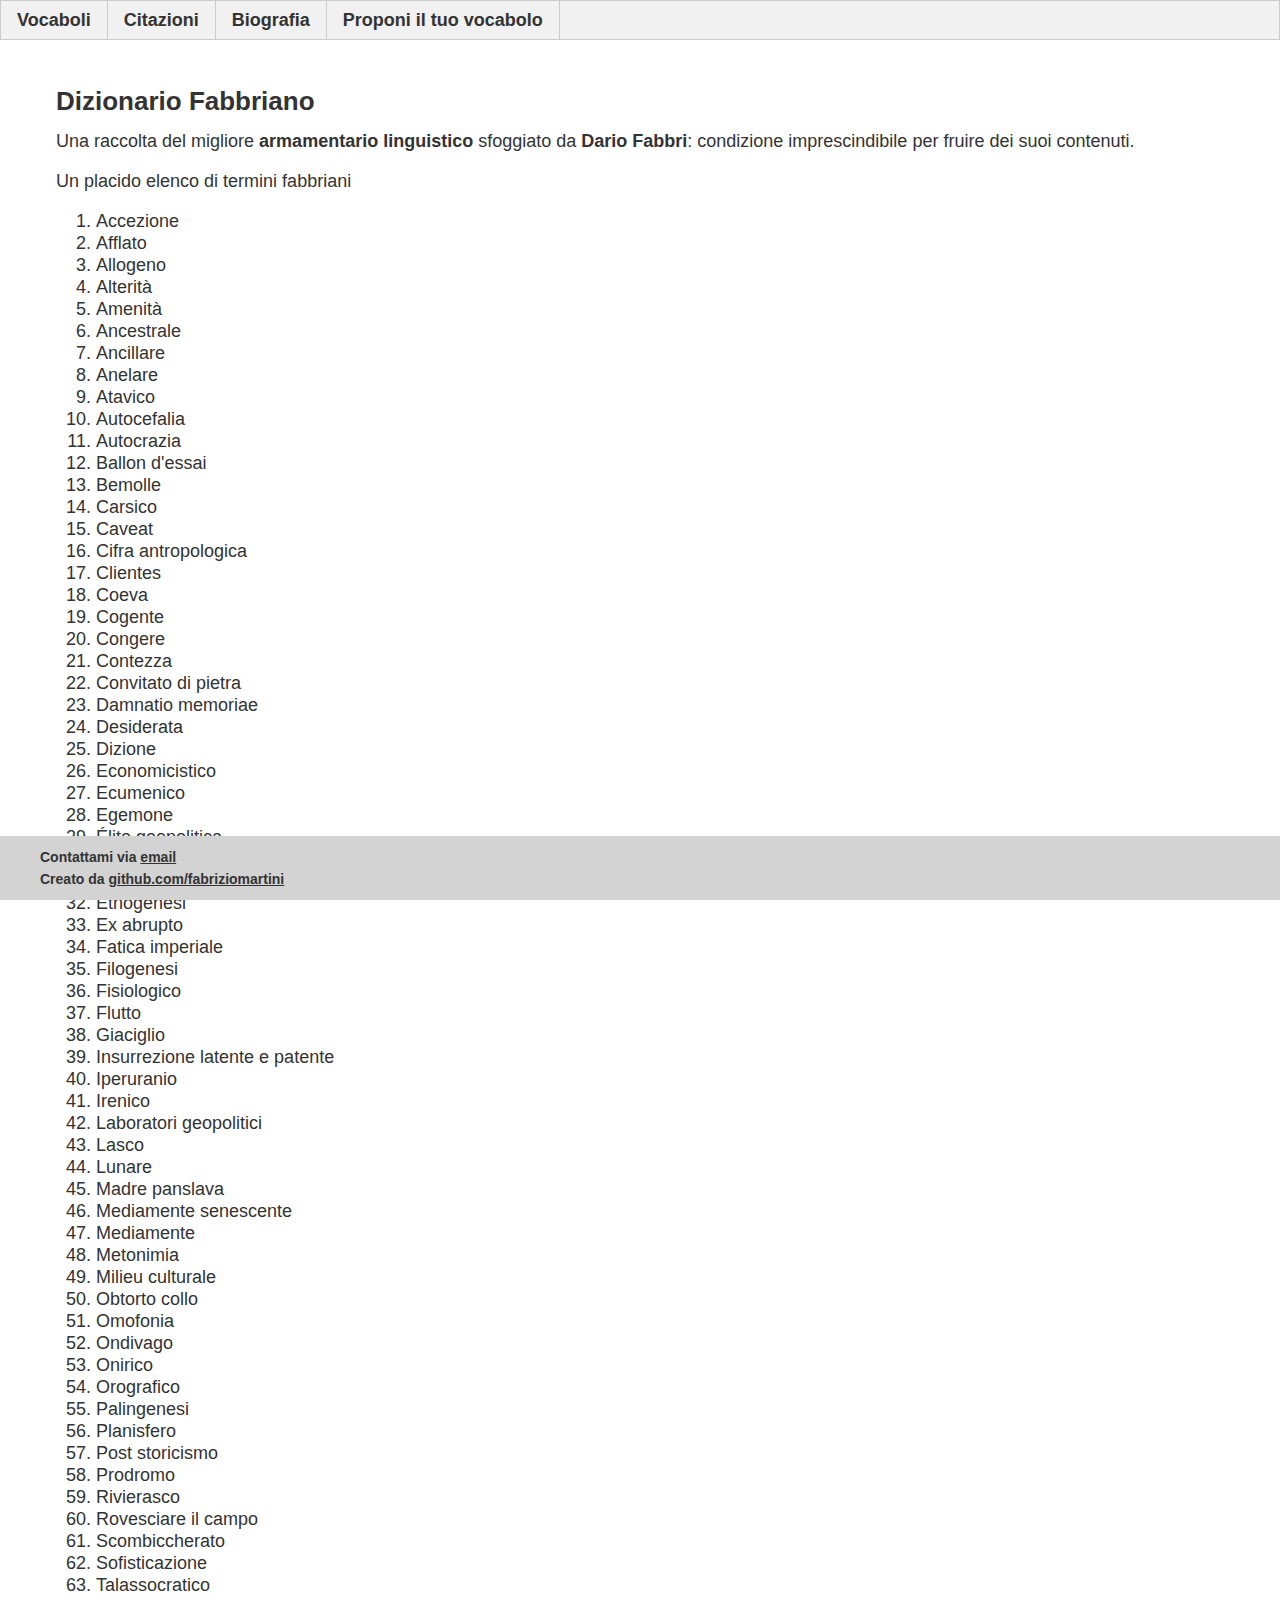
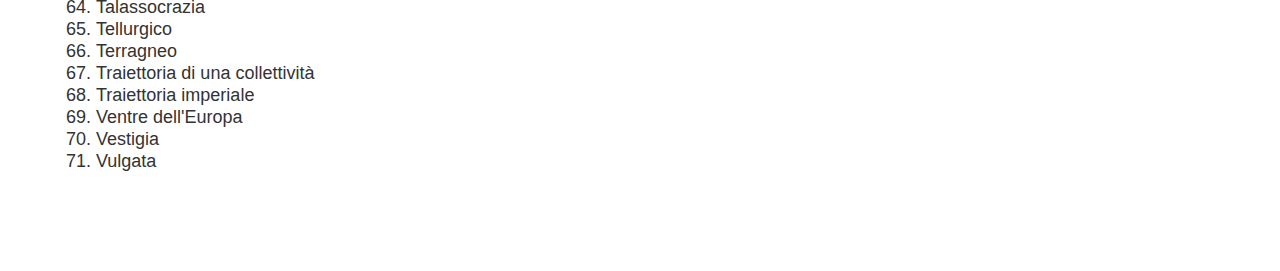
==== index.html @ b58a426f "meta tag HTML pagine" ====
<!DOCTYPE html>
<html>
   <head>
      <title>Il Dizionario Fabbriano</title>
      <!-- START Meta tag SEO -->
        <meta charset="UTF-8">
        <meta name="robots" content="index, follow">
        <meta name="description" content="Una raccolta dei migliori vocaboli utilizzati da Dario Fabbri, analista geopolitico e giornalista italiano.">
        <meta name="keywords" content="dario fabbri, frasi dario fabbri, dizionario">
        <meta name="author" content="Fabrizio Martini"> 
      <!-- END Meta tag SEO  -->  
      <!-- START Google Verification -->
      <meta name="google-site-verification" content="4xTznp10QzAwT82czKp-Do2EnXkUJ9l4GRL2M4t2F8I" />
      <!-- END Google Verification -->
      <link rel="icon" type="image/x-icon" href="https://citynews-torinotoday.stgy.ovh/~media/horizontal-hi/54907249638963/dario_fabbri_today-2.jpg">
      <!-- link to main stylesheet 
      <link rel="stylesheet" type="text/css" href="/dizionario-fabbriano/css/style.css">-->
      <!-- START link to W3Schools CSS -->
      <link rel="stylesheet" href="https://www.w3schools.com/w3css/4/w3.css">
      <!-- END link to W3Schools CSS -->
      <!--Add viewport meta tag responsive 
      <meta name="viewport" content="width=device-width, initial-scale=1">-->
      <!-- START Custom viewport to disable zoom in Android device -->
      <meta name="viewport" content="width=device-width, initial-scale=1, minimum-scale=1, maximum-scale=1">
      <!-- END Custom viewport to disable zoom in Android device -->
      <style>
         html, body, h1, h2, h3, h4, h5, h6 li {
      font-family:'Helvetica', 'Arial', 'Sans-Serif';
      text-align: justify;
      text-justify: inter-word;
      font-size: 18px;
      line-height: 22px;
      color: #333;
      }
      div {
     text-align: justify;
     text-justify: inter-word;
      }
      h1 {
         font-weight: bolder;
         font-size: 26px;
      }
      p {
     text-align: justify;
     text-justify: inter-word;
     font-size: 18px;
     line-height: 22px;
     color: #333;
      }
   .w3-container {
  margin: 40px;
}
footer {
  position: fixed; 
  left: 0;
  bottom: 0;
  width: 100%;
  text-align: left;
  padding-left: 40px;
  padding-top: 10px;
  padding-bottom: 10px;
  background-color: lightgrey;
  color: #333;
  font-weight: bold;
  font-size: 14px;
}
.w3-bar-item {
   font-weight: bolder;
   color: #333;
}
      </style>

      <meta property="og:image" content="https://citynews-torinotoday.stgy.ovh/~media/horizontal-hi/54907249638963/dario_fabbri_today-2.jpg" />
      <meta property="og:type" content="website" />
      <meta property="og:url" content="https://fabriziomartini.github.io/dizionario-fabbriano/" />
      <meta property="og:title" content="Il Dizionario Fabbriano" />
      <meta property="og:description" content="Una raccolta del migliore armamentario linguistico sfoggiato da Dario Fabbri." />
      
      <!-- End -->     
   </head>
	<body>
      <!-- START Menu Navigation -->         
      <div class="w3-bar w3-border w3-light-grey">
         <a href="/dizionario-fabbriano/" class="w3-bar-item w3-button w3-border-right w3-mobile">Vocaboli</a>
         <a href="/dizionario-fabbriano/citazioni" class="w3-bar-item w3-button w3-border-right w3-mobile">Citazioni</a>
         <a href="/dizionario-fabbriano/biografia" class="w3-bar-item w3-button w3-border-right w3-mobile">Biografia</a>
         <a href="/dizionario-fabbriano/proponi" class="w3-bar-item w3-button w3-border-right w3-mobile">Proponi il tuo vocabolo</a>
      </div>
      <!-- END Menu Navigation --> 
<div class="w3-container">
    		<div class="blurb">
        		<h1>Dizionario Fabbriano</h1>
				<p>Una raccolta del migliore <b>armamentario linguistico</b> sfoggiato da <b>Dario Fabbri</b>: condizione imprescindibile per fruire dei suoi contenuti.</p>
				<p>Un placido elenco di termini fabbriani</p>
            <ol>
               <li>Accezione</li>
               <li>Afflato</li>
               <li>Allogeno</li>
               <li>Alterità</li>
               <li>Amenità</li>
               <li>Ancestrale</li>
               <li>Ancillare</li>
               <li>Anelare</li>
               <li>Atavico</li>
               <li>Autocefalia</li>
               <li>Autocrazia</li>
               <li>Ballon d'essai</li>
               <li>Bemolle</li>
               <li>Carsico</li>
               <li>Caveat</li>
               <li>Cifra antropologica</li>
               <li>Clientes</li>
               <li>Coeva</li>
               <li>Cogente</li>
               <li>Congere</li>
               <li>Contezza</li>
               <li>Convitato di pietra</li>
               <li>Damnatio memoriae</li>
               <li>Desiderata</li>
               <li>Dizione</li>
               <li>Economicistico</li>
               <li>Ecumenico</li>
               <li>Egemone</li>
               <li>Élite geopolitica</li>
               <li>Epigono</li>
               <li>Estero vicino</li>
               <li>Etnogenesi</li>
               <li>Ex abrupto</li>
               <li>Fatica imperiale</li>
               <li>Filogenesi</li>
               <li>Fisiologico</li>
               <li>Flutto</li>
               <li>Giaciglio</li>
               <li>Insurrezione latente e patente</li>
               <li>Iperuranio</li>
               <li>Irenico</li>
               <li>Laboratori geopolitici</li>
               <li>Lasco</li>
               <li>Lunare</li>
               <li>Madre panslava</li>
               <li>Mediamente senescente</li>
               <li>Mediamente</li>
               <li>Metonimia</li>
               <li>Milieu culturale</li>
               <li>Obtorto collo</li>
               <li>Omofonia</li>
               <li>Ondivago</li>
               <li>Onirico</li>
               <li>Orografico</li>
               <li>Palingenesi</li>
               <li>Planisfero</li>
               <li>Post storicismo</li>
               <li>Prodromo</li>
               <li>Rivierasco</li>
               <li>Rovesciare il campo</li>
               <li>Scombiccherato</li>
               <li>Sofisticazione</li>
               <li>Talassocratico</li>
               <li>Talassocrazia</li>
               <li>Tellurgico</li>
               <li>Terragneo</li>
               <li>Traiettoria di una collettività</li>
               <li>Traiettoria imperiale</li>
               <li>Ventre dell'Europa</li>
               <li>Vestigia</li>
               <li>Vulgata</li>
            </ol>
    		</div><!-- /.blurb -->
		</div><!-- /.container -->
<div class="w3-container">
<footer>
         Contattami&nbsp;via&nbsp;<a href="mailto:info@fabriziomartini.com">email</a><br>Creato&nbsp;da&nbsp;<a href="https://github.com/fabriziomartini">github.com/fabriziomartini</a>
</footer>
</div>
	</body>
</html>
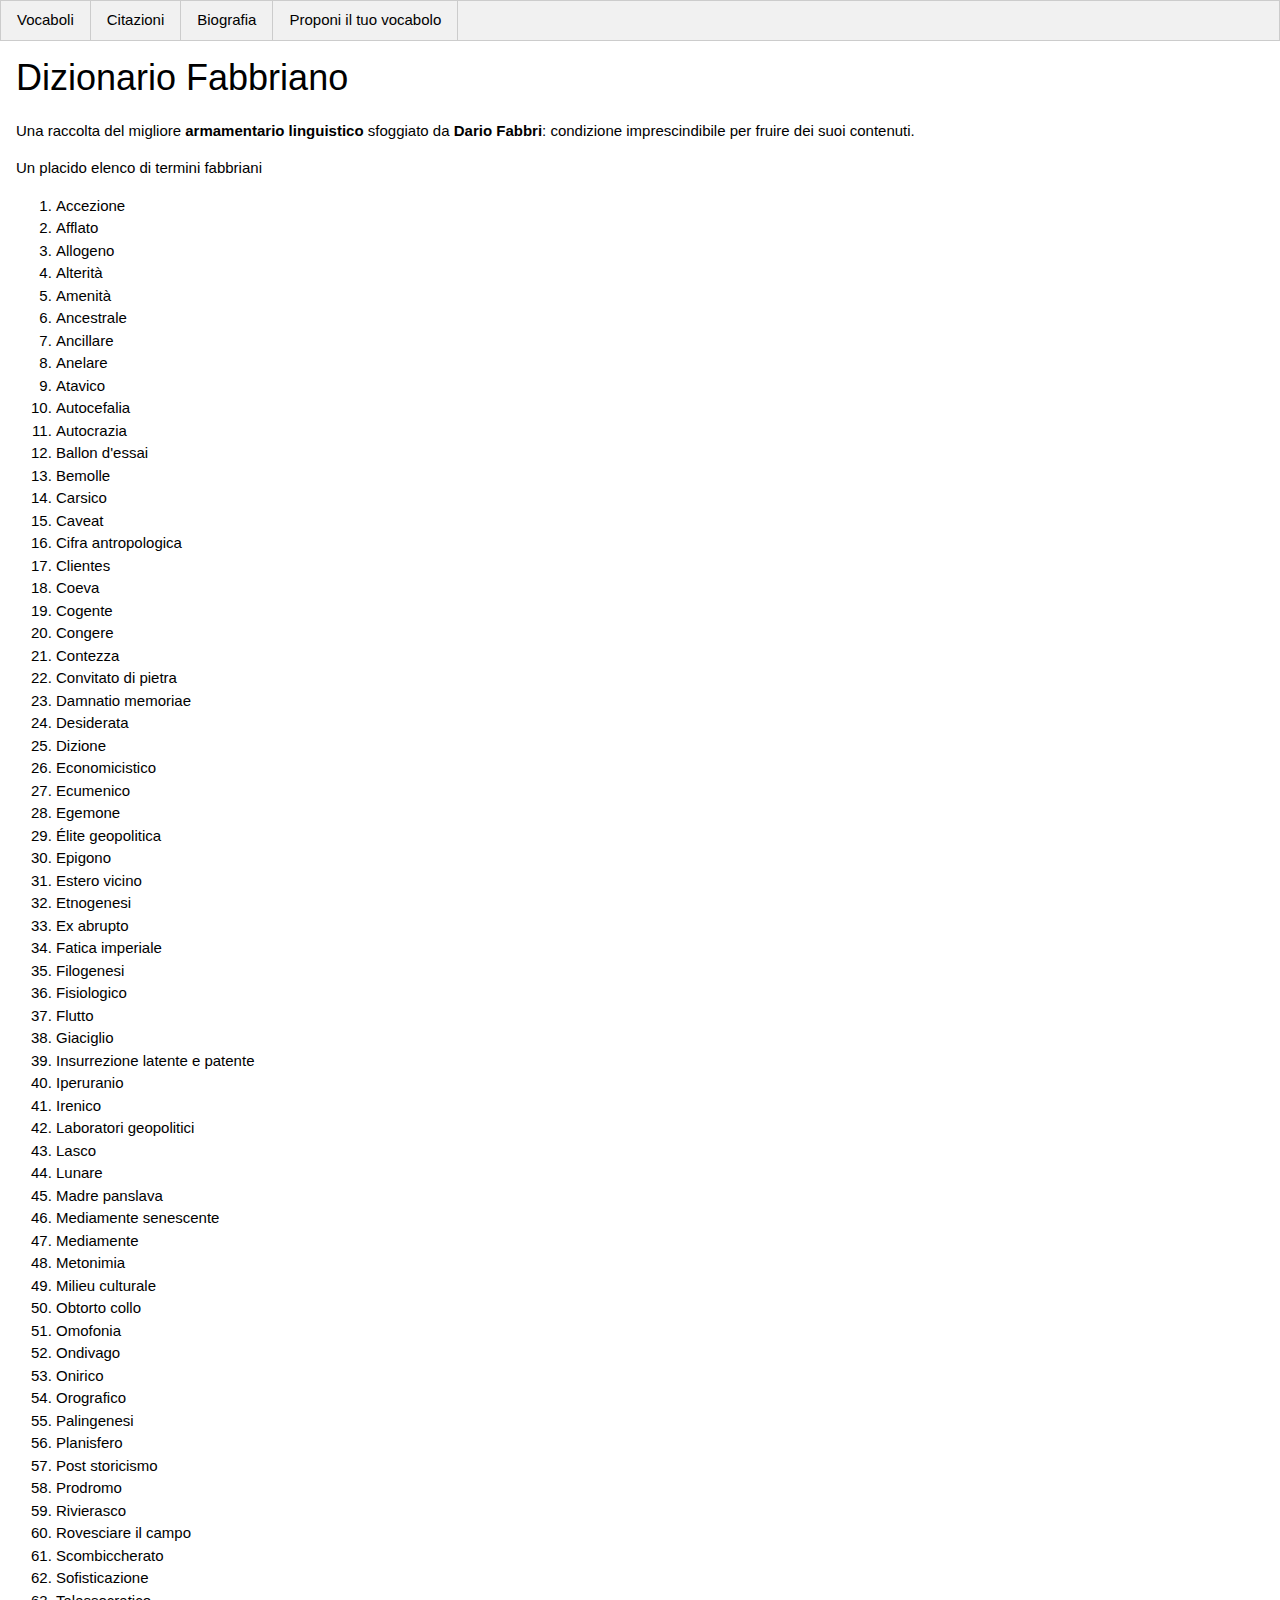
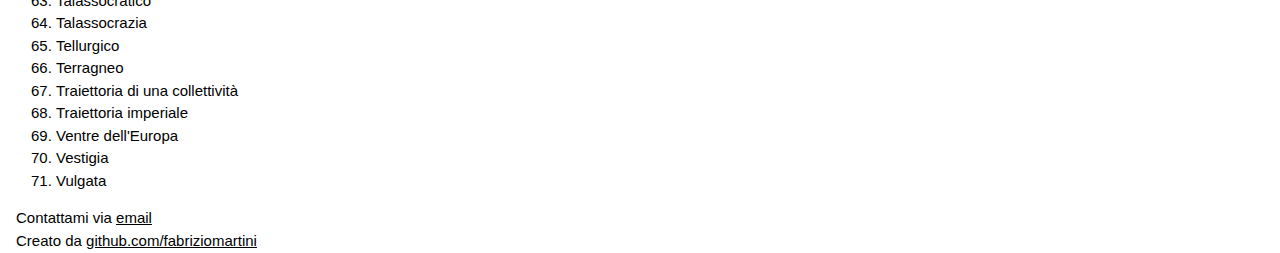
==== commit c52545ef: "GROSSA MODIFICA" ====
--- a/index.html
+++ b/index.html
@@ -1,7 +1,7 @@
 <!DOCTYPE html>
 <html>
    <head>
-      <title>Il Dizionario Fabbriano</title>
+      <title>Dizionario Fabbriano: Vocaboli e Citazioni di Dario Fabbri</title>
       <!-- START Meta tag SEO -->
         <meta charset="UTF-8">
         <meta name="robots" content="index, follow">
@@ -13,62 +13,16 @@
       <meta name="google-site-verification" content="4xTznp10QzAwT82czKp-Do2EnXkUJ9l4GRL2M4t2F8I" />
       <!-- END Google Verification -->
       <link rel="icon" type="image/x-icon" href="https://citynews-torinotoday.stgy.ovh/~media/horizontal-hi/54907249638963/dario_fabbri_today-2.jpg">
-      <!-- link to main stylesheet 
-      <link rel="stylesheet" type="text/css" href="/dizionario-fabbriano/css/style.css">-->
       <!-- START link to W3Schools CSS -->
       <link rel="stylesheet" href="https://www.w3schools.com/w3css/4/w3.css">
       <!-- END link to W3Schools CSS -->
+      <!-- link to main stylesheet -->
+      <link rel="stylesheet" type="text/css" href="/dizionario-fabbriano/css/style.css">
       <!--Add viewport meta tag responsive 
       <meta name="viewport" content="width=device-width, initial-scale=1">-->
       <!-- START Custom viewport to disable zoom in Android device -->
       <meta name="viewport" content="width=device-width, initial-scale=1, minimum-scale=1, maximum-scale=1">
       <!-- END Custom viewport to disable zoom in Android device -->
-      <style>
-         html, body, h1, h2, h3, h4, h5, h6 li {
-      font-family:'Helvetica', 'Arial', 'Sans-Serif';
-      text-align: justify;
-      text-justify: inter-word;
-      font-size: 18px;
-      line-height: 22px;
-      color: #333;
-      }
-      div {
-     text-align: justify;
-     text-justify: inter-word;
-      }
-      h1 {
-         font-weight: bolder;
-         font-size: 26px;
-      }
-      p {
-     text-align: justify;
-     text-justify: inter-word;
-     font-size: 18px;
-     line-height: 22px;
-     color: #333;
-      }
-   .w3-container {
-  margin: 40px;
-}
-footer {
-  position: fixed; 
-  left: 0;
-  bottom: 0;
-  width: 100%;
-  text-align: left;
-  padding-left: 40px;
-  padding-top: 10px;
-  padding-bottom: 10px;
-  background-color: lightgrey;
-  color: #333;
-  font-weight: bold;
-  font-size: 14px;
-}
-.w3-bar-item {
-   font-weight: bolder;
-   color: #333;
-}
-      </style>
 
       <meta property="og:image" content="https://citynews-torinotoday.stgy.ovh/~media/horizontal-hi/54907249638963/dario_fabbri_today-2.jpg" />
       <meta property="og:type" content="website" />
@@ -87,12 +41,12 @@
          <a href="/dizionario-fabbriano/proponi" class="w3-bar-item w3-button w3-border-right w3-mobile">Proponi il tuo vocabolo</a>
       </div>
       <!-- END Menu Navigation --> 
-<div class="w3-container">
+<div class="w3-container blurb">
     		<div class="blurb">
         		<h1>Dizionario Fabbriano</h1>
 				<p>Una raccolta del migliore <b>armamentario linguistico</b> sfoggiato da <b>Dario Fabbri</b>: condizione imprescindibile per fruire dei suoi contenuti.</p>
 				<p>Un placido elenco di termini fabbriani</p>
-            <ol>
+            <ol class="posts-list">
                <li>Accezione</li>
                <li>Afflato</li>
                <li>Allogeno</li>
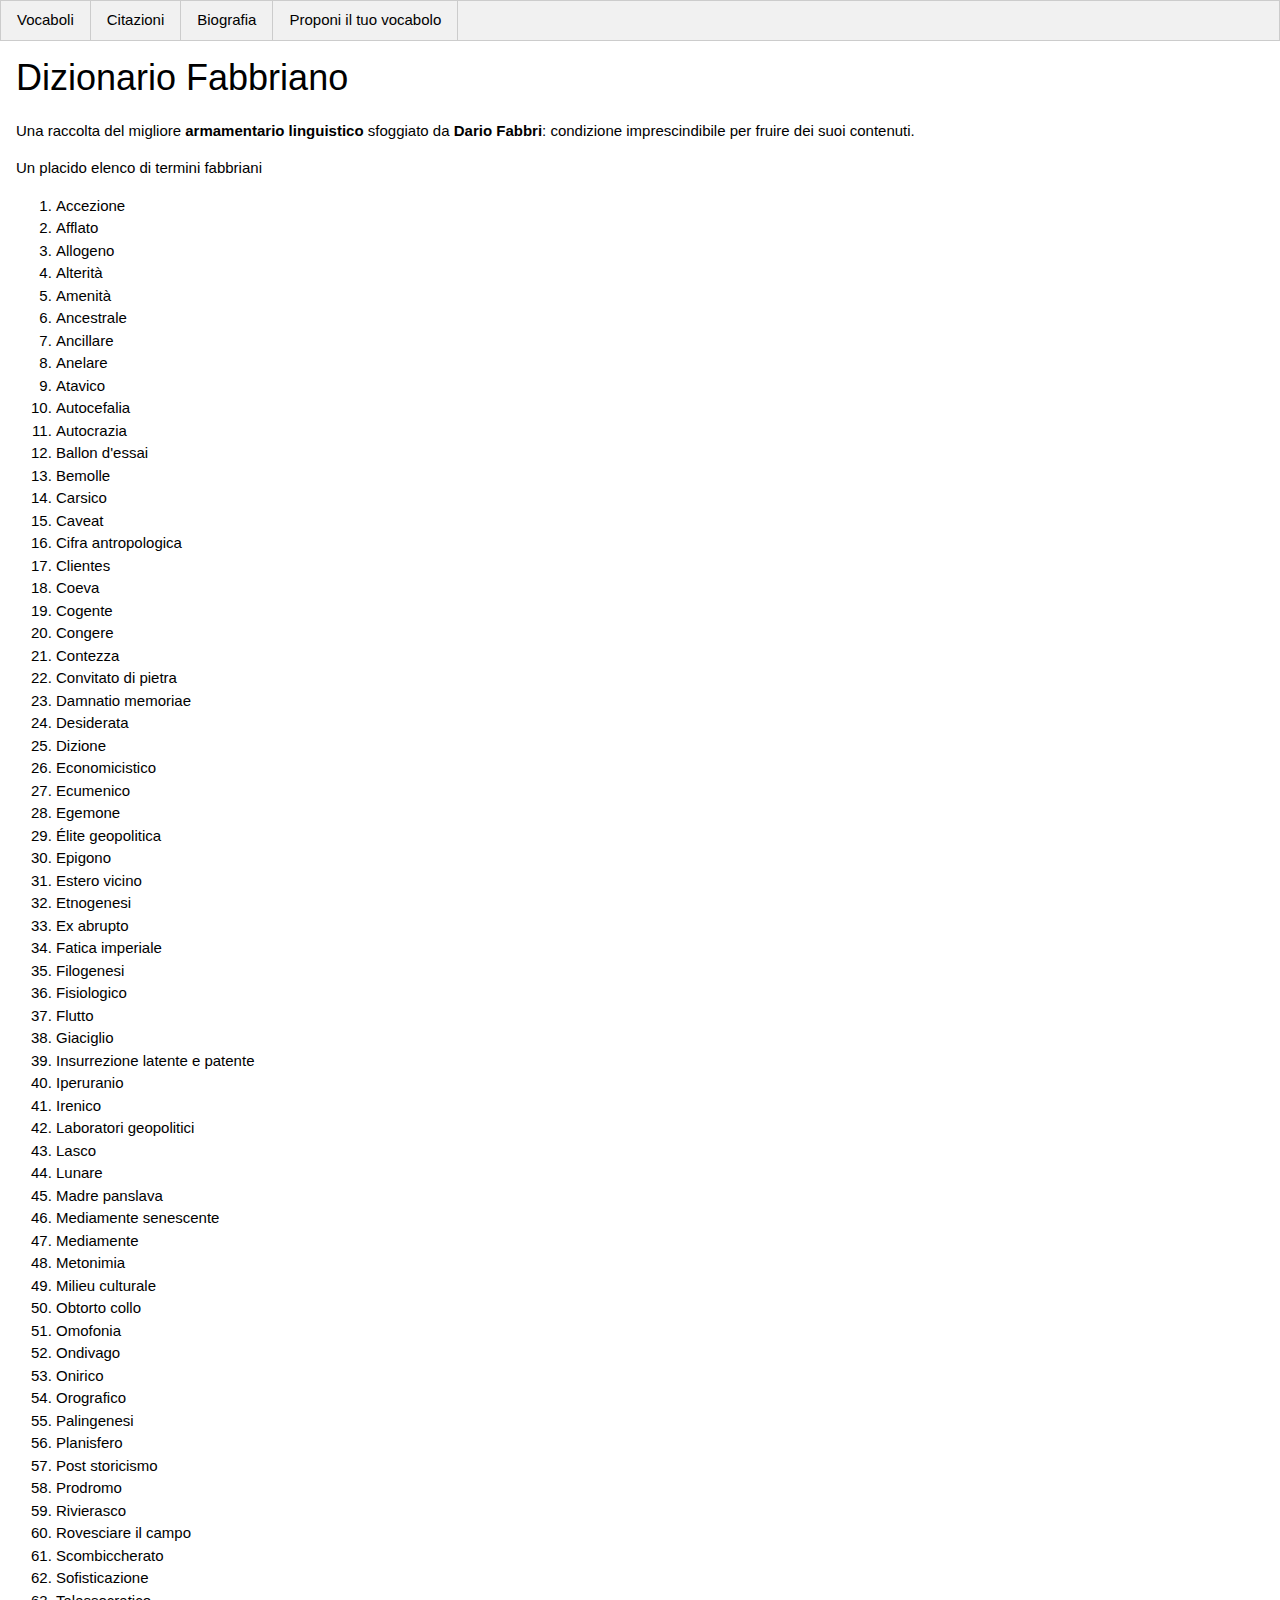
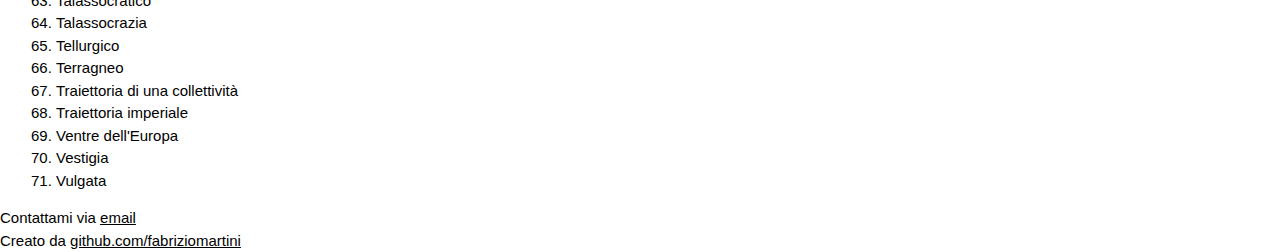
==== commit 63bed121: "prova a inserire footer come view" ====
--- a/index.html
+++ b/index.html
@@ -30,7 +30,19 @@
       <meta property="og:title" content="Il Dizionario Fabbriano" />
       <meta property="og:description" content="Una raccolta del migliore armamentario linguistico sfoggiato da Dario Fabbri." />
       
-      <!-- End -->     
+      <!-- End -->
+      <script>
+    document.addEventListener('DOMContentLoaded', function () {
+        fetch('footer.html')
+            .then(response => response.text())
+            .then(html => {
+                document.getElementById('footerContainer').innerHTML = html;
+            })
+            .catch(error => {
+                console.error('Errore nel caricamento del footer:', error);
+            });
+    });
+</script>  
    </head>
 	<body>
       <!-- START Menu Navigation -->         
@@ -121,10 +133,7 @@
             </ol>
     		</div><!-- /.blurb -->
 		</div><!-- /.container -->
-<div class="w3-container">
-<footer>
-         Contattami&nbsp;via&nbsp;<a href="mailto:info@fabriziomartini.com">email</a><br>Creato&nbsp;da&nbsp;<a href="https://github.com/fabriziomartini">github.com/fabriziomartini</a>
-</footer>
-</div>
-	</body>
+<!-- Un nuovo div vuoto dove verrà inserito il footer -->
+    <div id="footerContainer"></div>
+  </body>
 </html>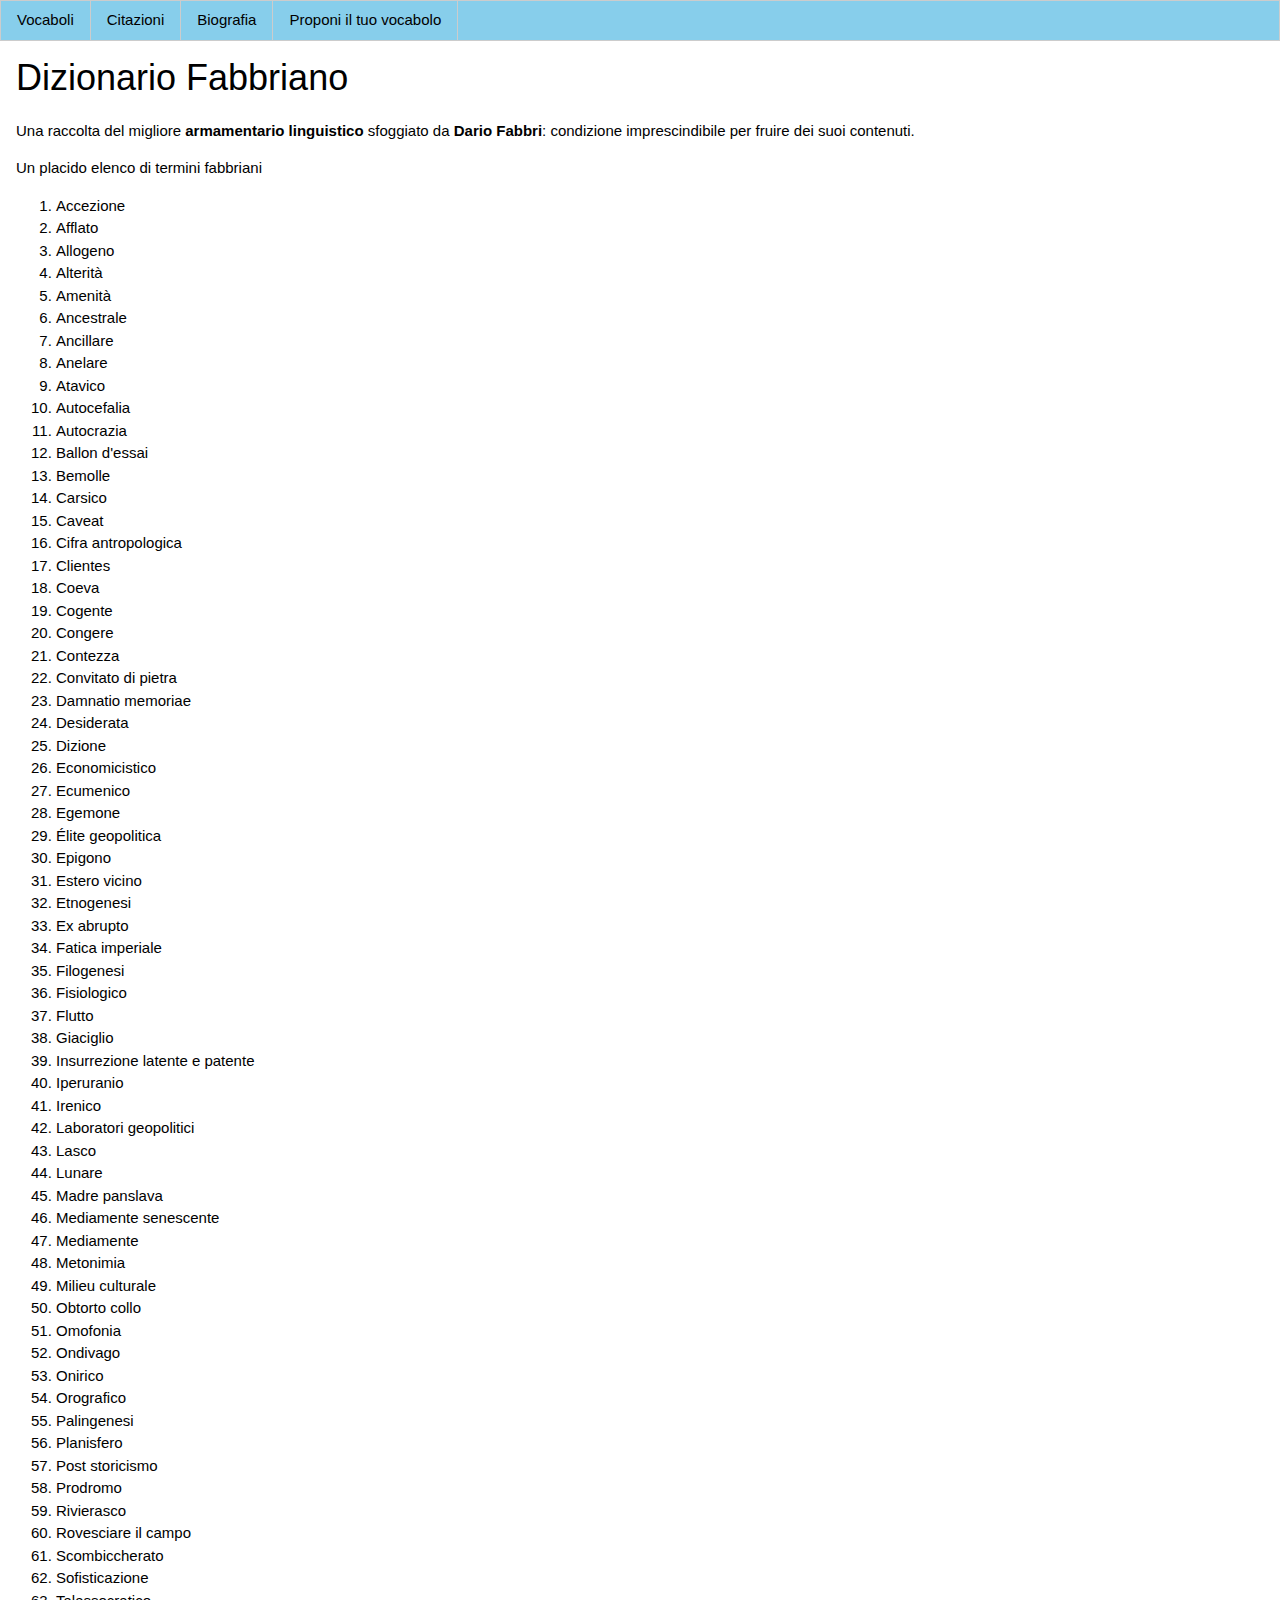
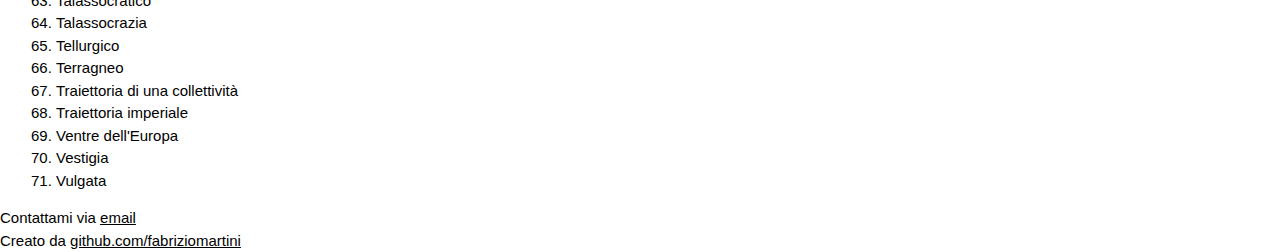
==== commit 8919a9f0: "cambia colore in light-blue" ====
--- a/index.html
+++ b/index.html
@@ -46,7 +46,7 @@
    </head>
 	<body>
       <!-- START Menu Navigation -->         
-      <div class="w3-bar w3-border w3-light-grey">
+      <div class="w3-bar w3-border w3-light-blue">
          <a href="/dizionario-fabbriano/" class="w3-bar-item w3-button w3-border-right w3-mobile">Vocaboli</a>
          <a href="/dizionario-fabbriano/citazioni" class="w3-bar-item w3-button w3-border-right w3-mobile">Citazioni</a>
          <a href="/dizionario-fabbriano/biografia" class="w3-bar-item w3-button w3-border-right w3-mobile">Biografia</a>
